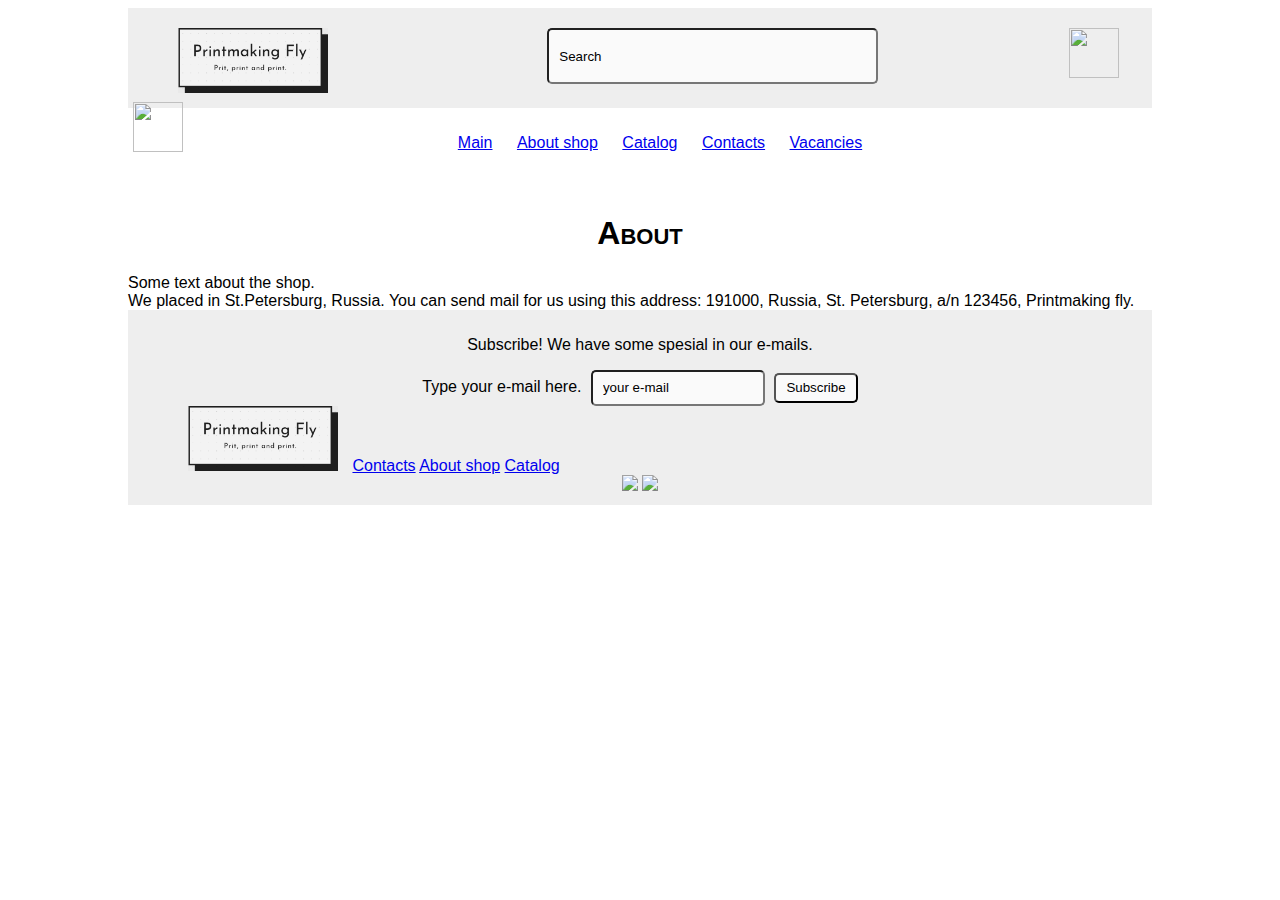
==== about.html @ d3157ed1 "2021/12/16: Some new HTML&CSS code, added lopo image." ====
<!DOCTYPE html>
<html lang="ru">
  <head>
    <meta charset="utf-8"/>
    <meta name="keywords" content="art, print, photo, postcards, handmade, gifts"/>
    <meta name="description" content="Открытки ручной работы, открытки с фотографиями, принты и полиграфия."/>
    <meta name="viewport" content="width=device-width; initial-scale=1.0"/>
    <title>Online printmaking shop | About</title>
    <link href="style.css" type="text/css" rel="stylesheet"/>
  </head>
  <body>
    <header>
      <a href="index.html" class="logo_link"><img src="img/logo.png"/></a>
      <form class="search_form">
        <input type="text" name="search" id="search" value="Search">
      </form>
      <a href="user.html" class="userpic"><img src="userpic.jpg"/></a>
      <a href="cart.html" class="cart"><img src="cart.png"/></a>
    </header>
    <nav>
      <ul>
        <li><a href="index.html">Main</a></li>
        <li><a href="about.html">About shop</a></li>
        <li><a href="catalog.html">Catalog</a></li>
        <li><a href="contacts.html">Contacts</a></li>
        <li><a href="contacts.html">Vacancies</a></li>
      </ul>
    </nav>
    <div>
      <h1>About</h1>
      <div class="text_about">
        Some text about the shop.
      </div>
      <div class="adress">
      We placed in St.Petersburg, Russia. You can send mail for us using this address: 191000, Russia, St. Petersburg, a/n 123456, Printmaking fly.
      </div>

    </div>
    <footer>
      <div class="e_mail_sending">
        <p>Subscribe! We have some spesial in our e-mails.</p>
        <form>
          <label>Type your e-mail here. <input type="text" name="e_mail_subscribe" id="e_mail_subscribe" value="your e-mail"></label>
          <input type="button" id="e_mail_subscribe_button" value="Subscribe"/>
        </form>
      </div>
      <div class="bottom_nav">
        <a href="index.html"  class="logo_link"><img src="img/logo.png"/></a>
        <a href="Contacts.html">Contacts</a>
        <a href="about.html">About shop</a>
        <a href="catalog.html">Catalog</a>
      </div>
      <div class="social_media">
        <a href="instagram"><img src="inst_logo"/></a>
        <a href="fb"><img src="fb_logo"/></a>
      </div>
    </footer>
  </body>
</html>
---- style.css ----
body {
  width: 80%;
  margin-left: 10%;
  margin-right: 10%;
  @import url("https://fonts.googleapis.com/css2?family=PT+Sans&display=swap");
  font-family: 'PT Sans', sans-serif;
}

h1{
  text-align: center;
  font-variant: small-caps;
}
/*header*/

header{
  background-color: #eee;
  height: 80px;
  padding-top: 20px;
}

.logo_link{
  margin-left: 50px;
  margin-right: 10px;
  display: inline-block;
}

.logo_link>img{
  width: 150px;
}

.search_form{
  vertical-align: top;
  display: inline-block;
  width: 30%;
  margin-left: 20%;
  margin-right: 20%;
}

.search_form>input{
  width: 100%;
  height: 50px;
  border-radius: 5px;
  background-color: #fafafa;
  font-family: 'PT Sans', sans-serif;
  padding-left: 10px;
  padding-right: 10px;
}

.userpic{
  margin-left: 5px;
  margin-right: 5px;
  margin-bottom: 20px;
  display: inline-block;
  vertical-align: top;
}

.userpic>img{
  width: 50px;
  height: 50px;
}

.cart{
  margin-left: 5px;
  margin-right: 5px;
  margin-bottom: 20px;
  display: inline-block;
  vertical-align: top;
}

.cart>img{
  width: 50px;
  height: 50px;
}

nav>ul{
  text-align: center;
}

nav>ul>li{
  display: inline-block;
  padding: 10px;
  height: 50px;
}

nav>ul>li>a:active, nav>ul>li>a:hover, nav>ul>li>a:visited{
  display: block;
  text-decoration: underline;
  color: #00aa00;
}

/*index*/

.main_sales{
  margin-left: 10%;
  margin-right: 10%;
}

.main_promo{
  width: 600px;
  height: 300px;
  margin-left: auto;
  margin-right: auto;
  margin-bottom: 40px;
  background-color: #33ee88;
}

.main_sales>h2{
  text-align: center;
}

.new_sales{
  text-align: center;
}

.item_sale{
  display: inline-block;
  vertical-align: middle;
  width: 150px;
  height: 250px;
  background-color: #ddd;
  border: 1px solid;
  border-color: #aaa;
  border-radius: 5px;
  margin-left: 10px;
  margin-right: 10px;
  padding-left: 25px;
  padding-right: 25px;
  padding-top: 25px;
  padding-bottom: 40px;
}

.item_sale>img{
  width: 150px;
  height: 150px;
  text-align: center;
}

.item_sale>p, .item_sale>a{
  text-align: right;
}

.calalog_link{
  text-align: center;
  display: block;
  text-decoration: underline;
  color: #000055;
  width: 100px;
  height: 35px;
  border: 1px solid;
  border-color: #aaa;
  border-radius: 5px;
  padding-top: 5px;
  margin-left: auto;
  margin-right: auto;
  margin-top: 40px;
  margin-bottom: 80px;
}

/*catalog*/

.side_menu{
  display: inline-block;
  width: 29%;
  vertical-align: top;
}

.sale_positions_block{
  display: inline-block;
  width: 69%;
}
/*footer*/

footer{
  background-color: #eee;
  padding: 10px;
}

.e_mail_sending{
  text-align: center;
}

#e_mail_subscribe{
  width: 150px;
  height: 30px;
  border-radius: 5px;
  background-color: #fafafa;
  font-family: 'PT Sans', sans-serif;
  padding-left: 10px;
  padding-right: 10px;
  margin-left: 5px;
  margim-right: 5px;
}

#e_mail_subscribe_button{
  height: 30px;
  border-radius: 5px;
  background-color: #fafafa;
  font-family: 'PT Sans', sans-serif;
  padding-left: 10px;
  padding-right: 10px;
  margin-left: 5px;
  margim-right: 5px;
}

.bottom_nav{

}

.social_media{
  text-align: center;
}
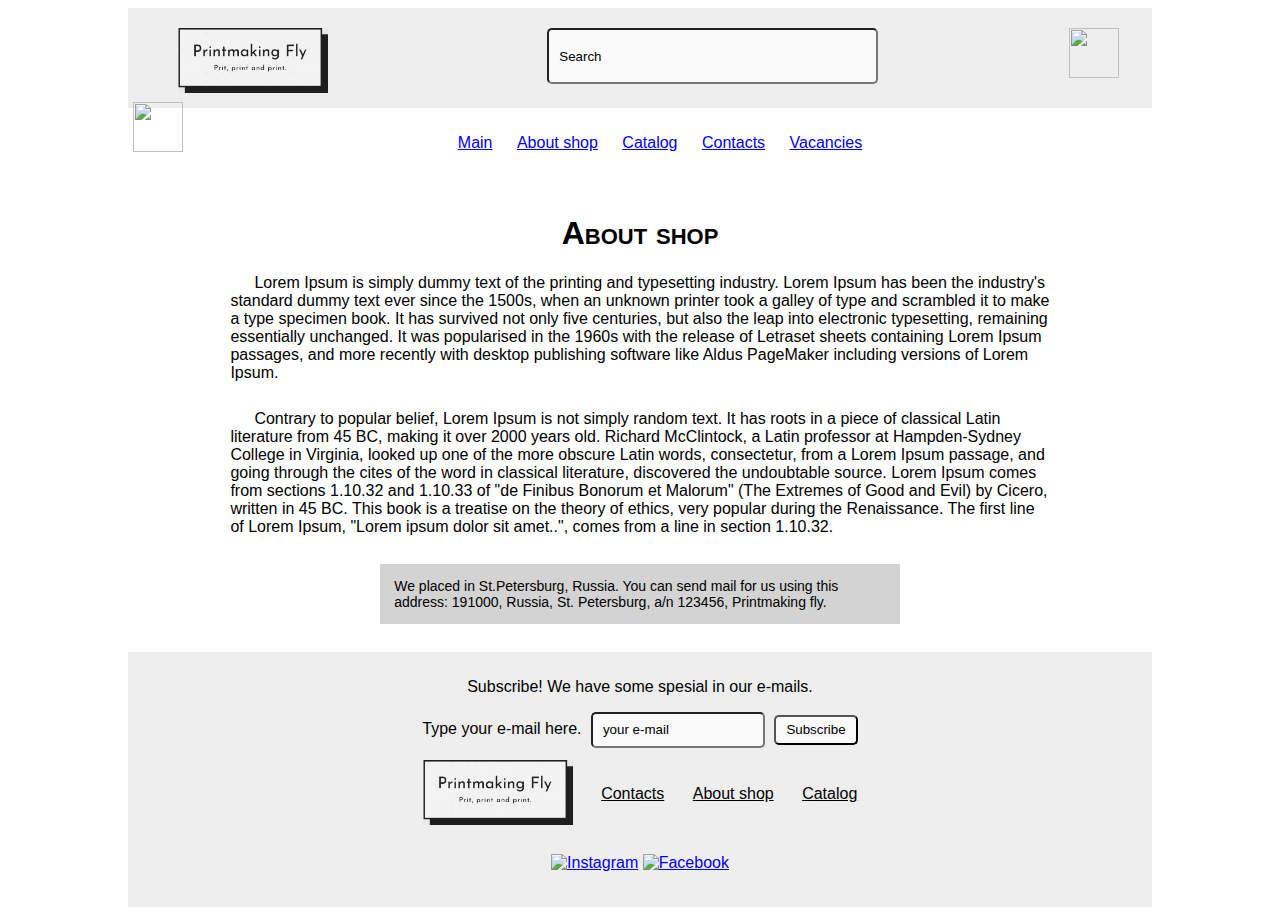
==== commit b6aaf212: "2021/12/23: Finalised version." ====
--- a/about.html
+++ b/about.html
@@ -23,18 +23,21 @@
         <li><a href="about.html">About shop</a></li>
         <li><a href="catalog.html">Catalog</a></li>
         <li><a href="contacts.html">Contacts</a></li>
-        <li><a href="contacts.html">Vacancies</a></li>
+        <li><a href="job.html">Vacancies</a></li>
       </ul>
     </nav>
     <div>
-      <h1>About</h1>
-      <div class="text_about">
-        Some text about the shop.
-      </div>
-      <div class="adress">
-      We placed in St.Petersburg, Russia. You can send mail for us using this address: 191000, Russia, St. Petersburg, a/n 123456, Printmaking fly.
-      </div>
-
+      <h1>About shop</h1>
+      <div class="About_text">
+        <p>
+          Lorem Ipsum is simply dummy text of the printing and typesetting industry. Lorem Ipsum has been the industry's standard dummy text ever since the 1500s, when an unknown printer took a galley of type and scrambled it to make a type specimen book. It has survived not only five centuries, but also the leap into electronic typesetting, remaining essentially unchanged. It was popularised in the 1960s with the release of Letraset sheets containing Lorem Ipsum passages, and more recently with desktop publishing software like Aldus PageMaker including versions of Lorem Ipsum.
+        </p>
+        <p>
+          Contrary to popular belief, Lorem Ipsum is not simply random text. It has roots in a piece of classical Latin literature from 45 BC, making it over 2000 years old. Richard McClintock, a Latin professor at Hampden-Sydney College in Virginia, looked up one of the more obscure Latin words, consectetur, from a Lorem Ipsum passage, and going through the cites of the word in classical literature, discovered the undoubtable source. Lorem Ipsum comes from sections 1.10.32 and 1.10.33 of "de Finibus Bonorum et Malorum" (The Extremes of Good and Evil) by Cicero, written in 45 BC. This book is a treatise on the theory of ethics, very popular during the Renaissance. The first line of Lorem Ipsum, "Lorem ipsum dolor sit amet..", comes from a line in section 1.10.32.
+        </p>
+        <div class="adress">
+        We placed in St.Petersburg, Russia. You can send mail for us using this address: 191000, Russia, St. Petersburg, a/n 123456, Printmaking fly.
+        </div>
     </div>
     <footer>
       <div class="e_mail_sending">
@@ -45,14 +48,14 @@
         </form>
       </div>
       <div class="bottom_nav">
-        <a href="index.html"  class="logo_link"><img src="img/logo.png"/></a>
+        <a class="bottom_logo, logo_link" href="index.html"><img src="img/logo.png"/></a>
         <a href="Contacts.html">Contacts</a>
         <a href="about.html">About shop</a>
         <a href="catalog.html">Catalog</a>
       </div>
       <div class="social_media">
-        <a href="instagram"><img src="inst_logo"/></a>
-        <a href="fb"><img src="fb_logo"/></a>
+        <a href="instagram"><img src="inst_logo"  alt="Instagram"/></a>
+        <a href="fb"><img src="fb_logo" alt="Facebook"/></a>
       </div>
     </footer>
   </body>
--- a/style.css
+++ b/style.css
@@ -127,6 +127,7 @@
   padding-right: 25px;
   padding-top: 25px;
   padding-bottom: 40px;
+  text-overflow: ellipsis;
 }
 
 .item_sale>img{
@@ -162,12 +163,89 @@
   display: inline-block;
   width: 29%;
   vertical-align: top;
+  margin-bottom: 24px;
+}
+
+.side_menu>ul{
+  list-style: none outside;
+}
+
+.side_menu>ul>li>ul>li:hover{
+  text-decoration: underline;
+}
+
+.side_menu>ul>li>ul{
+  list-style: none outside;
 }
 
 .sale_positions_block{
   display: inline-block;
   width: 69%;
-}
+  margin-bottom: 24px;
+}
+
+.sale_positions_sort{
+  margin-top: 12px;
+  margin-bottom: 12px;
+}
+
+.sale_positions{
+  display:  flex;
+  flex-direction: row;
+}
+
+.item_sale_cat{
+  display: inline-block;
+  vertical-align: middle;
+  width: 150px;
+  height: 250px;
+  background-color: #ddd;
+  border: 1px solid;
+  border-color: #aaa;
+  border-radius: 5px;
+  margin-left: 10px;
+  margin-right: 10px;
+  margin-bottom: 24px;
+  padding-left: 25px;
+  padding-right: 25px;
+  padding-top: 25px;
+  padding-bottom: 40px;
+  text-overflow: ellipsis;
+}
+
+.item_sale_cat>img{
+  width: 150px;
+  height: 150px;
+  text-align: center;
+}
+
+.item_sale_cat>p, .item_sale_cat>a{
+  text-align: right;
+}
+
+/*Job, contacts and about*/
+
+.Vacancies_text, .About_text, .contacts_links{
+  margin-left: 10%;
+  margin-right: 10%;
+}
+
+.Vacancies_text>p, .About_text>p, .contacts_links>p{
+  font-size: 16px;
+  margin-bottom: 28px;
+  text-indent: 1.5em;
+}
+
+.email_cont, .adress{
+  width: 60%;
+  margin-left: auto;
+  margin-right: auto;
+  padding: 14px;
+  background-color: lightgrey;
+  font-size: 14px;
+  margin-bottom: 28px;
+}
+
 /*footer*/
 
 footer{
@@ -203,9 +281,34 @@
 }
 
 .bottom_nav{
-
+  text-align: center;
+  margin-top: 12px;
+  margin-bottom: 12px;
+}
+
+.bottom_nav>a, .bottom_nav>a:active, .bottom_nav>a:hover, .bottom_nav>a:visited{
+    vertical-align: middle;
+    color: black;
+    margin-left: 12px;
+    margin-right: 12px;
 }
 
 .social_media{
   text-align: center;
-}
+  margin-top: 25px;
+  margin-bottom: 25px;
+  margin-left: 12px;
+  margin-right: 12px;
+}
+}
+
+.social_media>img{
+  width: 25px;
+  height: 25px;
+  background-color: lightgrey;
+}
+
+.bottom_logo{
+  display: inline-block;
+  text-align: center;
+}
